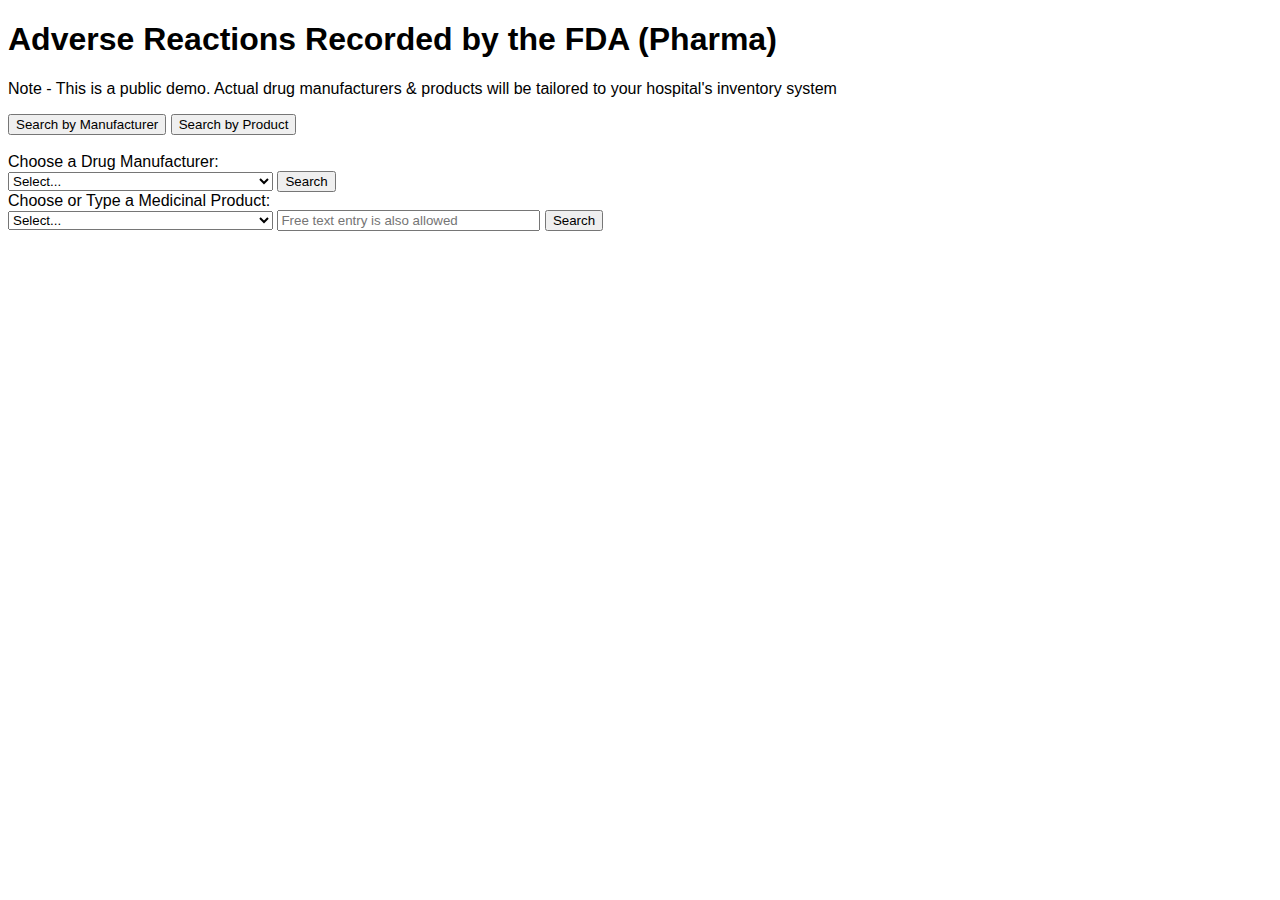
==== index.html @ cd09f264 "initial commit" ====
<!DOCTYPE html>
<html lang="en">

<head>
    <meta charset="UTF-8">
    <meta name="viewport" content="width=device-width, initial-scale=1.0">
    <meta http-equiv="X-UA-Compatible" content="ie=edge">
    <title>Adverse Reaction Event - Search Service</title>
    <link rel="stylesheet" href="main.css">
</head>

<body>
    <main>
        <section>
            <h1>Adverse Reactions Recorded by the FDA (Pharma)</h1>

            <form id="search-form">
                <p>Note - This is a public demo. Actual drug manufacturers & products will be tailored to your hospital's inventory system</p>
                <input id="search-manufacturers-button" type="button" value="Search by Manufacturer" />
                <input id="search-drugs-button" type="button" value="Search by Product" />
                </br>
                </br>
                <div id="manufacturer-panel">
                    <label for="manufacturer-name">
                    Choose a Drug Manufacturer:
                </label>
                    </br>
                    <select class="dropdown-menu" id="manufacturer-name" name="manufacturer-name" value="Select...">
                    <option value="Select...">Select...</option>

                <option value="Akorn, Inc.">Akorn, Inc.</option>
                <option value="Cerecor, Inc.">Cerecor, Inc.</option>
                <option value="Gilead Sciences, Inc">Gilead Sciences, Inc</option>
                <option value="Spirit Pharmaceutical LLC.">Spirit Pharmaceutical LLC</option>
                <option value="Novartis Pharmaceuticals Corporation">Novartis Pharmaceuticals Corporation</option>
                <option value="MWI">MWI</option>
                </select>
                    <input id="submit-button" type="submit" value="Search" />

                </div>

                <div id="drug-panel">
                    <label for="drug-menu">
                    Choose or Type a Medicinal Product:
                </label>
                    </br>
                    <select class="dropdown-menu" id="drug-menu" name="drug-menu" value="Select...">
                    <option value="Select...">Select...</option>

                    <option value="OROKEN (CEFIXIME, UNSPEC)">OROKEN (CEFIXIME, UNSPEC)</option>
                    <option value="BONIVA">BONIVA</option>
                    <option value="IBUPROFEN">IBUPROFEN</option>
                    <option value="LYRICA">LYRICA</option>
                    </select>


                    <input type="text" id="drug-name" placeholder="Free text entry is also allowed">
                    <input id="submit-button" type="submit" value="Search" />

                </div>

                </br>
                </br>
            </form>
        </section>


        <section id="results" class="hidden">
            <p>Adverse Event Records:</p>
            <p id="js-error"></p>

            <ol id="results-list"></ol>
        </section>

    </main>
    <script src="https://code.jquery.com/jquery-3.3.1.js" integrity="sha256-2Kok7MbOyxpgUVvAk/HJ2jigOSYS2auK4Pfzbm7uH60=" crossorigin="anonymous"></script>
    <script src="app.js"></script>
</body>

</html>
---- main.css ----
* {
    font-family: 'Roboto', sans-serif;
}

input[type=text],
input[type=date] {
    min-width: 255px;
}

#js-error {
    color: red;
}


/* style header so its visually separated from header */

.list-entry-header {
    font-weight: bold;
}


/* style the data rows so they are visually separated from header */

.list-entry-data {
    text-indent: 2.5%;
}

.dropdown-menu {
    min-width: 265px;
}

.error {
    color: red;
}


/* toggle to show/hide elements */

.hidden {
    display: none;
}


/* Desktop Styles */

@media all and (min-width: 800px) {}
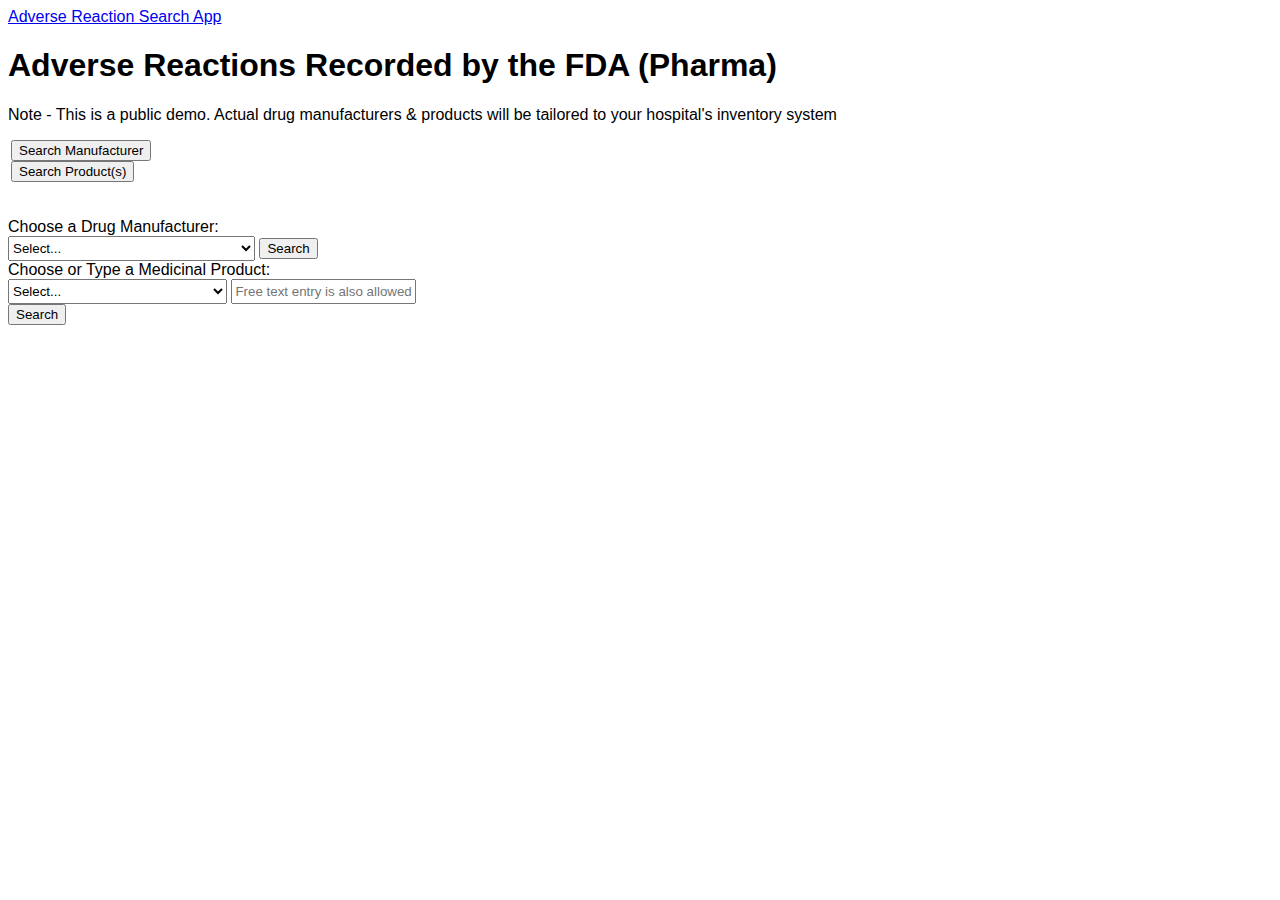
==== commit b7e7d31d: "styling" ====
--- a/index.html
+++ b/index.html
@@ -6,18 +6,33 @@
     <meta name="viewport" content="width=device-width, initial-scale=1.0">
     <meta http-equiv="X-UA-Compatible" content="ie=edge">
     <title>Adverse Reaction Event - Search Service</title>
+    <link rel="stylesheet" href="https://bootswatch.com/4/superhero/bootstrap.min.css" />
     <link rel="stylesheet" href="main.css">
+
+
 </head>
 
 <body>
-    <main>
+    <nav class="navbar">
+        <a id="app-title" class="navbar-brand" href="#">Adverse Reaction Search App
+            </a>
+    </nav>
+    <main class="container">
         <section>
             <h1>Adverse Reactions Recorded by the FDA (Pharma)</h1>
 
             <form id="search-form">
+
                 <p>Note - This is a public demo. Actual drug manufacturers & products will be tailored to your hospital's inventory system</p>
-                <input id="search-manufacturers-button" type="button" value="Search by Manufacturer" />
-                <input id="search-drugs-button" type="button" value="Search by Product" />
+                <div class="form-group row">
+                    <div class="col-xs-2">
+                        <input id="search-manufacturers-button" class="btn btn-primary" type="button" value="Search Manufacturer" />
+                    </div>
+                    <div class="col-xs-2"><input id="search-drugs-button" class="btn btn-primary" type="button" value="Search Product(s)" />
+                    </div>
+                </div>
+
+                </div>
                 </br>
                 </br>
                 <div id="manufacturer-panel">
@@ -25,7 +40,8 @@
                     Choose a Drug Manufacturer:
                 </label>
                     </br>
-                    <select class="dropdown-menu" id="manufacturer-name" name="manufacturer-name" value="Select...">
+
+                    <select class="form-control" id="manufacturer-name" name="manufacturer-name" value="Select...">
                     <option value="Select...">Select...</option>
 
                 <option value="Akorn, Inc.">Akorn, Inc.</option>
@@ -35,7 +51,7 @@
                 <option value="Novartis Pharmaceuticals Corporation">Novartis Pharmaceuticals Corporation</option>
                 <option value="MWI">MWI</option>
                 </select>
-                    <input id="submit-button" type="submit" value="Search" />
+                    <input id="submit-button" class="btn btn-secondary" type="submit" value="Search" />
 
                 </div>
 
@@ -44,7 +60,7 @@
                     Choose or Type a Medicinal Product:
                 </label>
                     </br>
-                    <select class="dropdown-menu" id="drug-menu" name="drug-menu" value="Select...">
+                    <select class="form-control" id="drug-menu" name="drug-menu" value="Select...">
                     <option value="Select...">Select...</option>
 
                     <option value="OROKEN (CEFIXIME, UNSPEC)">OROKEN (CEFIXIME, UNSPEC)</option>
@@ -54,8 +70,10 @@
                     </select>
 
 
-                    <input type="text" id="drug-name" placeholder="Free text entry is also allowed">
-                    <input id="submit-button" type="submit" value="Search" />
+                    <input type="text" id="drug-name" class="form-control" placeholder="Free text entry is also allowed">
+                    </br>
+                    <input id="submit-button" class="btn btn-secondary" type="submit" value="Search" />
+                    </br>
 
                 </div>
 
@@ -66,15 +84,18 @@
 
 
         <section id="results" class="hidden">
-            <p>Adverse Event Records:</p>
-            <p id="js-error"></p>
+            <h3>Adverse Event Records:</h3>
+            <p class="text-danger"></p>
 
             <ol id="results-list"></ol>
         </section>
 
     </main>
     <script src="https://code.jquery.com/jquery-3.3.1.js" integrity="sha256-2Kok7MbOyxpgUVvAk/HJ2jigOSYS2auK4Pfzbm7uH60=" crossorigin="anonymous"></script>
+    <script src="https://stackpath.bootstrapcdn.com/bootstrap/4.2.1/js/bootstrap.min.js"></script>
+
     <script src="app.js"></script>
+
 </body>
 
 </html>--- a/main.css
+++ b/main.css
@@ -2,13 +2,17 @@
     font-family: 'Roboto', sans-serif;
 }
 
-input[type=text],
-input[type=date] {
-    min-width: 255px;
+
+/*bootstrap overrides*/
+
+.col-xs-2 {
+    padding-left: 3px;
+    padding-right: 3px;
 }
 
-#js-error {
-    color: red;
+.form-control {
+    padding-top: 3px;
+    padding-bottom: 3px;
 }
 
 
@@ -16,17 +20,6 @@
 
 .list-entry-header {
     font-weight: bold;
-}
-
-
-/* style the data rows so they are visually separated from header */
-
-.list-entry-data {
-    text-indent: 2.5%;
-}
-
-.dropdown-menu {
-    min-width: 265px;
 }
 
 .error {
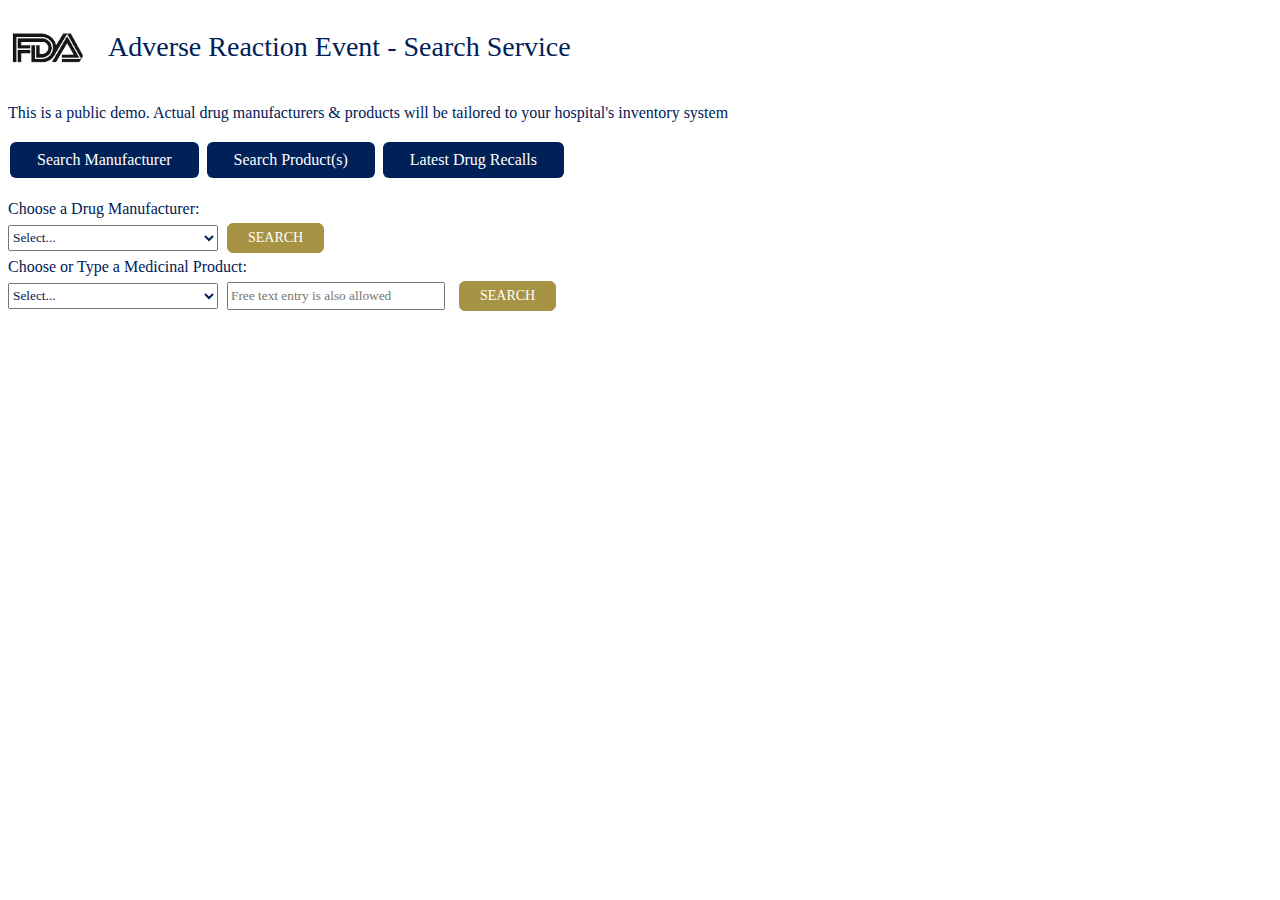
==== commit 10753da7: "html validation" ====
--- a/index.html
+++ b/index.html
@@ -6,42 +6,31 @@
     <meta name="viewport" content="width=device-width, initial-scale=1.0">
     <meta http-equiv="X-UA-Compatible" content="ie=edge">
     <title>Adverse Reaction Event - Search Service</title>
-    <link rel="stylesheet" href="https://bootswatch.com/4/superhero/bootstrap.min.css" />
     <link rel="stylesheet" href="main.css">
-
-
 </head>
 
 <body>
-    <nav class="navbar">
-        <a id="app-title" class="navbar-brand" href="#">Adverse Reaction Search App
-            </a>
-    </nav>
-    <main class="container">
+    <main>
         <section>
-            <h1>Adverse Reactions Recorded by the FDA (Pharma)</h1>
+            <div class="container"> <img src="medical-eps.png" alt="fda logo">
+                <div class="title-text">Adverse Reaction Event - Search Service</div>
+            </div>
+            <form id="search-form">
+                <p>This is a public demo. Actual drug manufacturers & products will be tailored to your hospital's inventory system</p>
+                <div class="button-row">
 
-            <form id="search-form">
-
-                <p>Note - This is a public demo. Actual drug manufacturers & products will be tailored to your hospital's inventory system</p>
-                <div class="form-group row">
-                    <div class="col-xs-2">
-                        <input id="search-manufacturers-button" class="btn btn-primary" type="button" value="Search Manufacturer" />
-                    </div>
-                    <div class="col-xs-2"><input id="search-drugs-button" class="btn btn-primary" type="button" value="Search Product(s)" />
-                    </div>
+                    <input id="search-manufacturers-button" type="button" class="button" value="Search Manufacturer" />
+                    <input id="search-drugs-button" type="button" class="button" value="Search Product(s)" />
+                    <input id="search-recalls-button" type="button" class="button" value="Latest Drug Recalls" />
                 </div>
-
-                </div>
-                </br>
-                </br>
+                <br/>
                 <div id="manufacturer-panel">
                     <label for="manufacturer-name">
                     Choose a Drug Manufacturer:
                 </label>
-                    </br>
+                    <br/>
 
-                    <select class="form-control" id="manufacturer-name" name="manufacturer-name" value="Select...">
+                    <select class="form-control" id="manufacturer-name" name="manufacturer-name">
                     <option value="Select...">Select...</option>
 
                 <option value="Akorn, Inc.">Akorn, Inc.</option>
@@ -51,16 +40,15 @@
                 <option value="Novartis Pharmaceuticals Corporation">Novartis Pharmaceuticals Corporation</option>
                 <option value="MWI">MWI</option>
                 </select>
-                    <input id="submit-button" class="btn btn-secondary" type="submit" value="Search" />
-
+                    <input class="button-secondary" type="submit" value="Search" />
                 </div>
 
                 <div id="drug-panel">
                     <label for="drug-menu">
                     Choose or Type a Medicinal Product:
                 </label>
-                    </br>
-                    <select class="form-control" id="drug-menu" name="drug-menu" value="Select...">
+                    <br/>
+                    <select id="drug-menu" name="drug-menu">
                     <option value="Select...">Select...</option>
 
                     <option value="OROKEN (CEFIXIME, UNSPEC)">OROKEN (CEFIXIME, UNSPEC)</option>
@@ -68,23 +56,25 @@
                     <option value="IBUPROFEN">IBUPROFEN</option>
                     <option value="LYRICA">LYRICA</option>
                     </select>
-
-
-                    <input type="text" id="drug-name" class="form-control" placeholder="Free text entry is also allowed">
-                    </br>
-                    <input id="submit-button" class="btn btn-secondary" type="submit" value="Search" />
-                    </br>
+                    <input type="text" id="drug-name" placeholder="Free text entry is also allowed">
+                    <input type="submit" class="button-secondary" value="Search" />
+                    <br/>
 
                 </div>
 
-                </br>
-                </br>
+
+                <div id="recalls-panel">
+
+
+                </div>
+
+
             </form>
         </section>
 
 
         <section id="results" class="hidden">
-            <h3>Adverse Event Records:</h3>
+            <b>Adverse Event Records:</b>
             <p class="text-danger"></p>
 
             <ol id="results-list"></ol>
@@ -92,7 +82,6 @@
 
     </main>
     <script src="https://code.jquery.com/jquery-3.3.1.js" integrity="sha256-2Kok7MbOyxpgUVvAk/HJ2jigOSYS2auK4Pfzbm7uH60=" crossorigin="anonymous"></script>
-    <script src="https://stackpath.bootstrapcdn.com/bootstrap/4.2.1/js/bootstrap.min.js"></script>
 
     <script src="app.js"></script>
 
--- a/main.css
+++ b/main.css
@@ -1,18 +1,56 @@
 * {
-    font-family: 'Roboto', sans-serif;
+    /* font-family: 'Roboto', sans-serif; */
+    font-family: gotham-medium;
+    color: #002157;
 }
 
-
-/*bootstrap overrides*/
-
-.col-xs-2 {
-    padding-left: 3px;
-    padding-right: 3px;
+img {
+    height: 80px;
 }
 
-.form-control {
-    padding-top: 3px;
-    padding-bottom: 3px;
+.container {
+    display: flex;
+    /* or inline-flex */
+}
+
+input {
+    margin: 5px;
+}
+
+input[type="text" i] {
+    height: 22px;
+    width: 210px;
+}
+
+select {
+    height: 26px;
+    width: 210px;
+}
+
+.button {
+    background-color: #002157;
+    border: none;
+    color: white;
+    padding: 9px 27px;
+    border-radius: 6px;
+    text-align: center;
+    text-decoration: none;
+    display: inline-block;
+    font-size: 16px;
+    margin: 4px 2px;
+    cursor: pointer;
+}
+
+.button-secondary {
+    padding: 6px 20px;
+    border-radius: 6px;
+    font-size: 19px;
+    Color: white !important;
+    text-transform: uppercase;
+    border: 1px solid #a79344;
+    background: #a79344;
+    font-size: 14px;
+    color: #fff;
 }
 
 
@@ -33,7 +71,32 @@
     display: none;
 }
 
+.title-text {
+    padding-top: 23px;
+    padding-left: 20px;
+    font-size: 28px;
+}
+
+
+/* Mobile Styles */
+
+h1 {
+    font-size: 23px;
+    color: #002157;
+}
+
+h2 {
+    font-size: 17px;
+}
+
 
 /* Desktop Styles */
 
-@media all and (min-width: 800px) {}+@media all and (min-width: 800px) {
+    h1 {
+        font-size: 35px;
+    }
+    h2 {
+        font-size: 30px;
+    }
+}